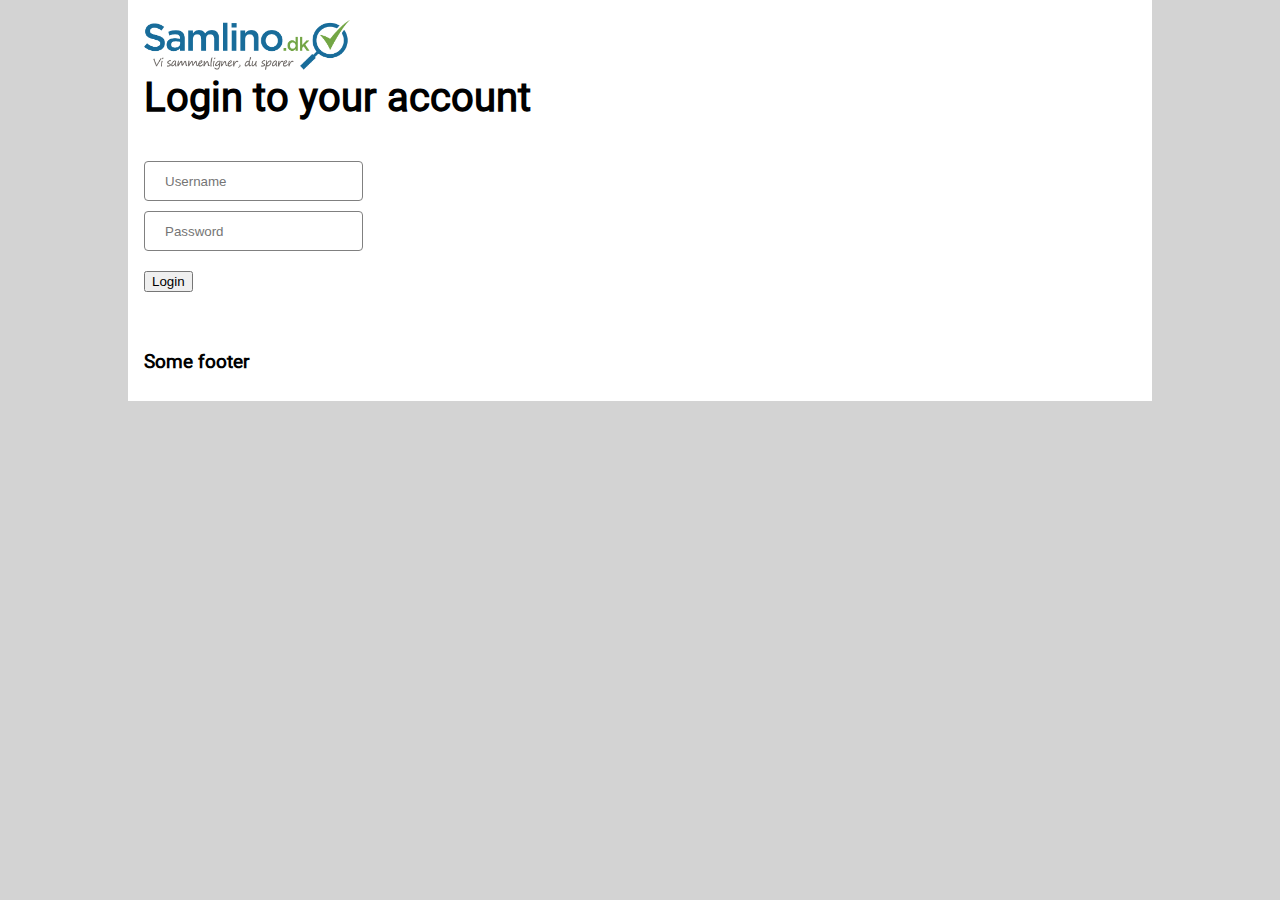
==== index.html @ b2820839 "Initial master commit" ====
<!DOCTYPE html>
<html>
    <head>
        <meta charset="utf-8">
        <meta content="width=device-width, initial-scale=1" name="viewport" />
        <title>Login</title>

        <script src="./js/main.js"></script>
        <script type="module" src="./js/login.js"></script>
        <link rel="stylesheet" href="./css/main.css">
    </head>
    <body>
        <main>
            <div class="page-container">
                <div class="page-title">
                    <img class="title-image" alt="Samlino logo" src="./images/samlino-logo.png" />
                    <h3>Login to your account</h3>
                </div>
                <form id="login-form" method="post">
                    <div class="form-body">
                        <div class="form-group">
                            <label for="user">
                                <input id="user" name="user" type="text" placeholder="Username" required/>
                            </label>
                        </div>
                        <div class="form-group">
                            <label for="password">
                                <input id="password" name="password" type="password" placeholder="Password" required/>
                            </label>
                        </div>
                    </div>
                    <div class="form-footer">
                        <div class="form-group">
                            <button type="submit">Login</button>
                        </div>
                        <div class="feedback-container async-container"></div>
                    </div>
                </form>
            </div>
        </main>
        <footer>
            <div class="footer-container">
                <h3>Some footer</h3>
            </div>
        </footer>   
    </body>
</html>
---- css/main.css ----
@font-face {
  font-family: "Roboto";
  src: url("../fonts/Roboto-Regular.ttf");
}
body {
  margin: 0;
  font-family: "Roboto";
  background-color: lightgrey;
}

*, *:after, *:before {
  box-sizing: border-box;
}

form {
  margin: 0;
}
form .form-body {
  display: flex;
  flex-direction: column;
}
form .form-body .form-group label {
  display: block;
}
form .form-body .form-group + .form-group {
  margin-top: 10px;
}
form .form-footer {
  margin-top: 20px;
}

input {
  height: 40px;
  border: 1px solid grey;
  border-radius: 4px;
  padding: 10px 20px;
}
input:focus {
  outline: none;
  border-color: black;
}

.page-container,
.footer-container {
  max-width: 1024px;
  padding: 20px 16px;
  margin: 0 auto;
  background-color: white;
}

.footer-container {
  padding: 20px 16px 10px;
}

.page-title .title-image {
  max-height: 50px;
}
.page-title h2, .page-title h3, .page-title h4, .page-title h5, .page-title h6 {
  font-size: 40px;
  margin-top: 0;
}

.async-container:after {
  display: block;
  margin-top: 16px;
}
.async-container.loading:after {
  content: "Loading now... Please wait";
}

.error-message {
  color: red;
  font-weight: bold;
  margin-top: 16px;
}

ul.list-container {
  list-style: none;
  padding: 0;
  margin: 0;
  display: grid;
  grid-template-columns: 1fr;
  grid-column-gap: 8px;
  grid-row-gap: 8px;
  grid-auto-flow: row;
}
@media screen and (min-width: 601px) {
  ul.list-container {
    grid-template-columns: 1fr 1fr;
    grid-column-gap: 16px;
    grid-row-gap: 16px;
  }
}

.info-container {
  border: 1px solid #000;
  border-radius: 5px;
  padding: 10px;
  height: 100%;
  background-color: white;
  box-shadow: 3px 3px 5px 1px rgba(0, 0, 0, 0.3);
}
.info-container .info-line {
  display: flex;
  flex-direction: row;
}
.info-container .info-line:not(:last-child) {
  margin-bottom: 10px;
}
.info-container .info-line .info-title,
.info-container .info-line .info-text {
  padding: 0 5px;
}
.info-container .info-line .info-title {
  flex-basis: 30%;
  text-align: right;
  text-transform: capitalize;
  font-weight: bold;
}
.info-container .info-line .info-text {
  flex-grow: 1;
}

/*# sourceMappingURL=main.css.map */
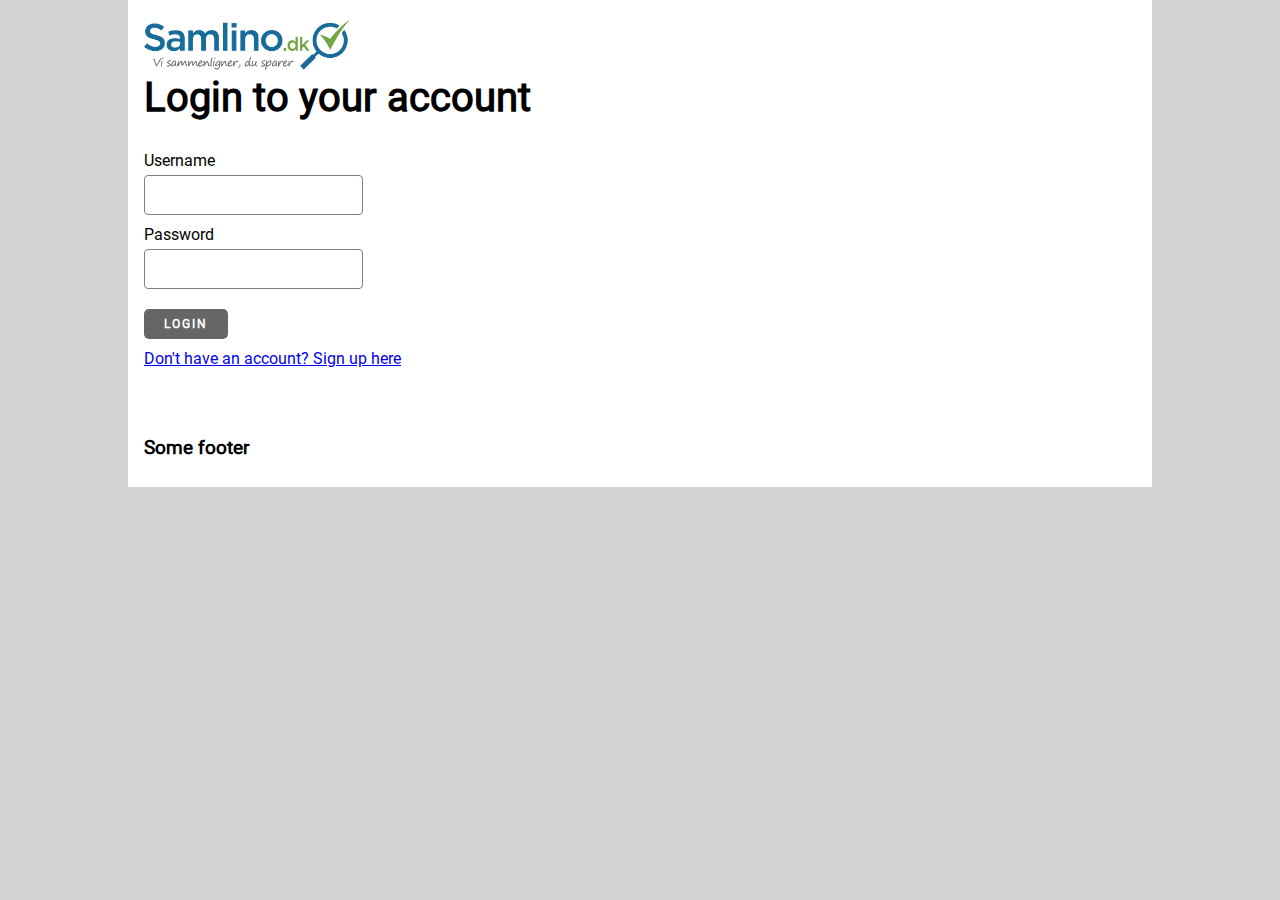
==== commit df23e315: "Normalize inputs, add button styles, replace scss use with import, add margin improvements, improve " ====
--- a/index.html
+++ b/index.html
@@ -16,17 +16,15 @@
                     <img class="title-image" alt="Samlino logo" src="./images/samlino-logo.png" />
                     <h3>Login to your account</h3>
                 </div>
-                <form id="login-form" method="post">
+                <form id="login-form" method="get">
                     <div class="form-body">
                         <div class="form-group">
-                            <label for="user">
-                                <input id="user" name="user" type="text" placeholder="Username" required/>
-                            </label>
+                            <label for="user">Username</label>
+                            <input class="input" id="user" name="user" type="text" required/>
                         </div>
                         <div class="form-group">
-                            <label for="password">
-                                <input id="password" name="password" type="password" placeholder="Password" required/>
-                            </label>
+                            <label for="password">Password</label>
+                            <input class="input" id="password" name="password" type="password" required/>
                         </div>
                     </div>
                     <div class="form-footer">
@@ -34,6 +32,9 @@
                             <button type="submit">Login</button>
                         </div>
                         <div class="feedback-container async-container"></div>
+                        <div class="link-container">
+                            <a href="/signup">Don't have an account? Sign up here</a>
+                        </div>
                     </div>
                 </form>
             </div>
--- a/css/main.css
+++ b/css/main.css
@@ -21,6 +21,7 @@
 }
 form .form-body .form-group label {
   display: block;
+  margin-bottom: 5px;
 }
 form .form-body .form-group + .form-group {
   margin-top: 10px;
@@ -29,15 +30,37 @@
   margin-top: 20px;
 }
 
-input {
+input.input {
   height: 40px;
   border: 1px solid grey;
   border-radius: 4px;
   padding: 10px 20px;
 }
-input:focus {
+input.input:focus {
   outline: none;
   border-color: black;
+}
+
+button {
+  font-family: "Roboto";
+  border: none;
+  text-transform: uppercase;
+  letter-spacing: 2px;
+  font-size: 12px;
+  font-weight: 700;
+  background: #666666;
+  color: white;
+  padding: 5px 20px;
+  height: 30px;
+  border-radius: 5px;
+  cursor: pointer;
+  transition: all 0.2s ease-in-out;
+}
+button:focus {
+  outline: none;
+}
+button:hover {
+  background: #3d3d3d;
 }
 
 .page-container,
@@ -52,12 +75,19 @@
   padding: 20px 16px 10px;
 }
 
+.page-title {
+  margin-bottom: 30px;
+}
 .page-title .title-image {
   max-height: 50px;
 }
 .page-title h2, .page-title h3, .page-title h4, .page-title h5, .page-title h6 {
   font-size: 40px;
-  margin-top: 0;
+  margin: 0;
+}
+
+.link-container {
+  margin: 10px 0;
 }
 
 .async-container:after {
